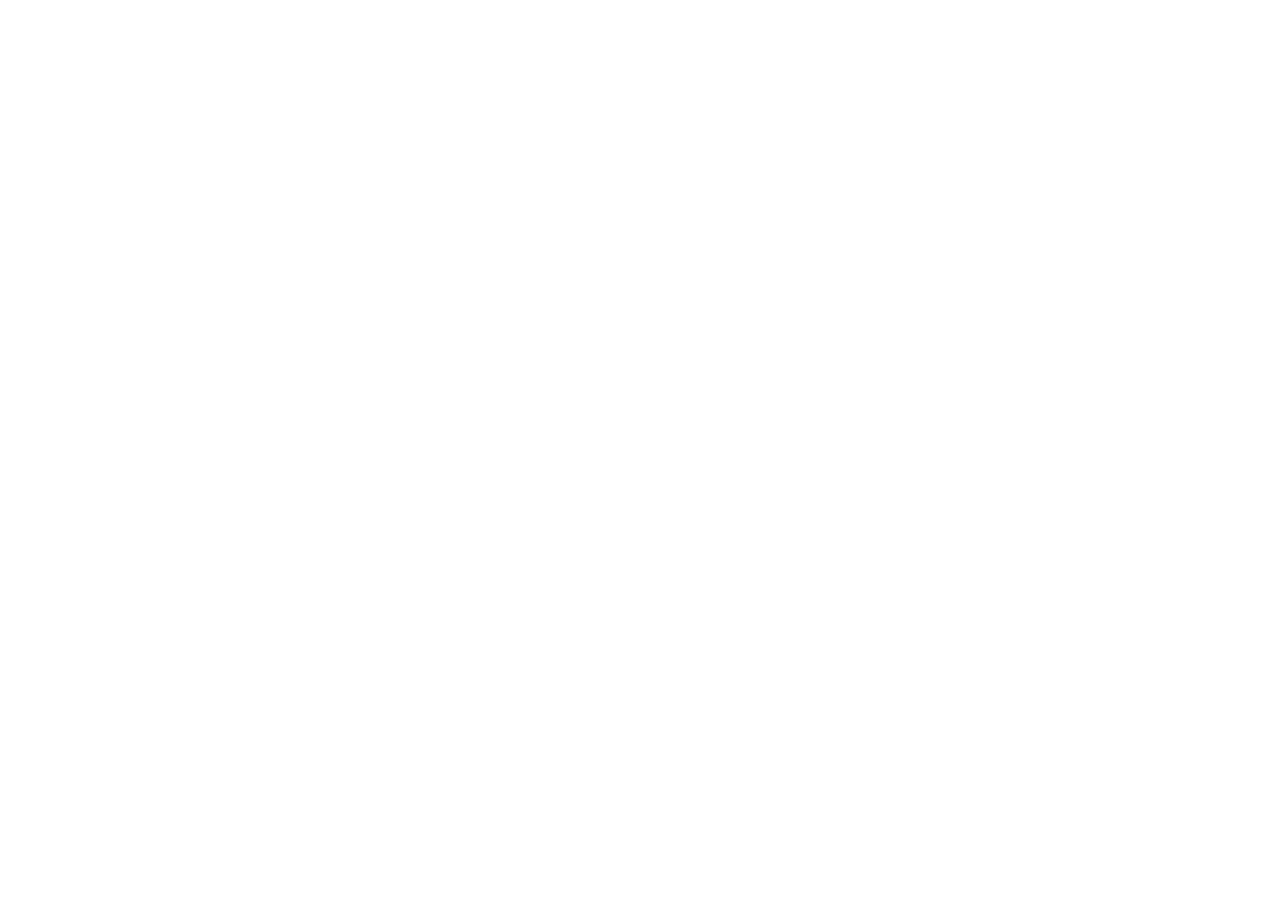
==== codeQuiz.html @ e10ce7f9 "created html and js files" ====
<!DOCTYPE html>
<html lang="en">
<head>
  <meta charset="UTF-8">
  <meta name="viewport" content="width=device-width, initial-scale=1.0">
  <title>Timed Code Quiz</title>
  
</head>
<body>



  
  <script src="codeQuiz.js"></script>
</body>
</html>
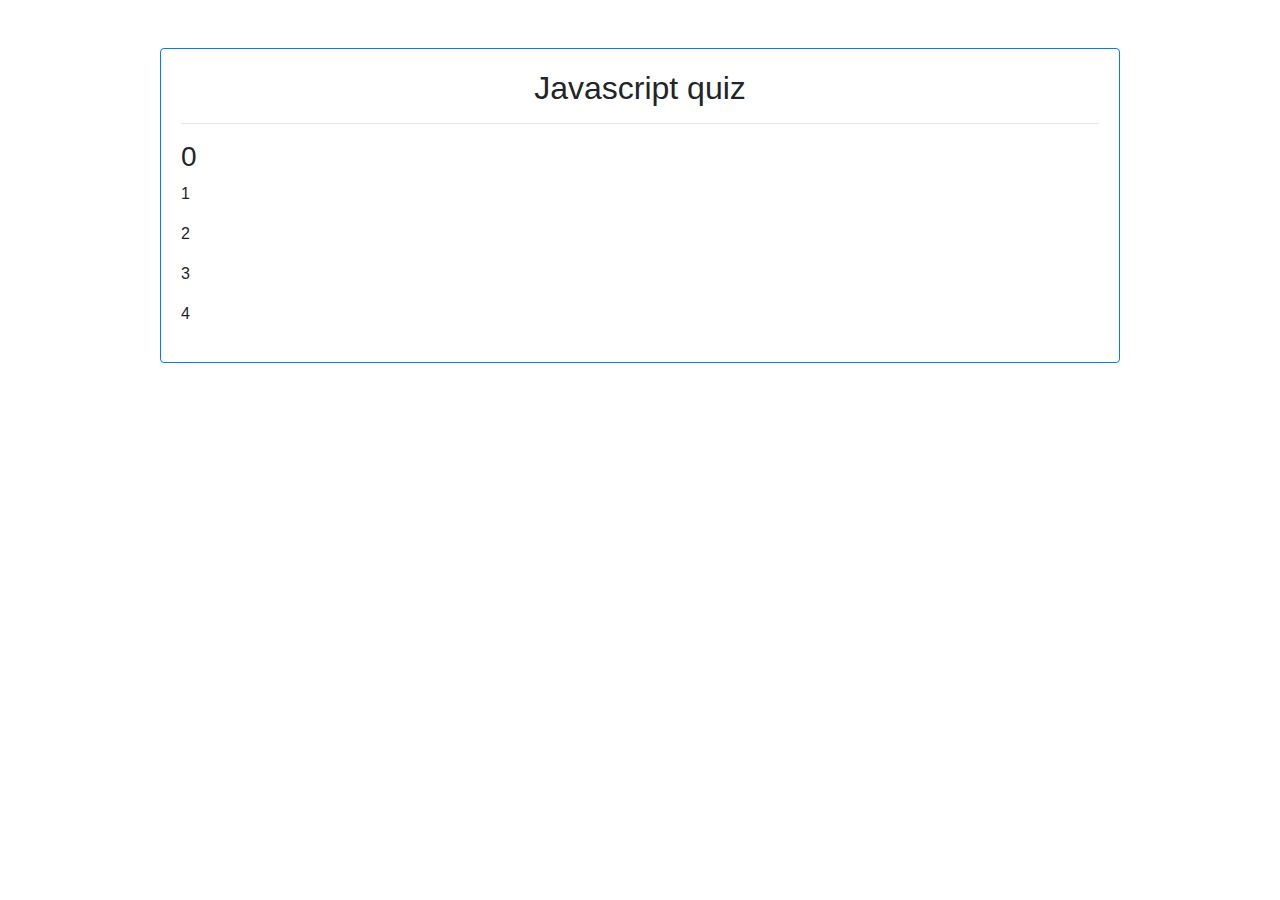
==== commit aea96806: "added html files and added questions to codeQuiz.js file" ====
--- a/codeQuiz.html
+++ b/codeQuiz.html
@@ -1,16 +1,54 @@
+
 <!DOCTYPE html>
 <html lang="en">
 <head>
   <meta charset="UTF-8">
   <meta name="viewport" content="width=device-width, initial-scale=1.0">
   <title>Timed Code Quiz</title>
-  
+  <link rel="stylesheet" href="https://stackpath.bootstrapcdn.com/bootstrap/4.3.1/css/bootstrap.min.css" />
+  <link rel="stylesheet" href="https://use.fontawesome.com/releases/v5.8.1/css/all.css" integrity="sha384-50oBUHEmvpQ+1lW4y57PTFmhCaXp0ML5d60M1M7uH2+nqUivzIebhndOJK28anvf" crossorigin="anonymous" />
+  <link rel="stylesheet" href="assets/css/mainStyle.css" />
 </head>
 <body>
 
+    <div class="container col d-flex justify-content-center mt-5 ">
+ 
+        <div class="card border-primary" style="width: 60rem">
+      <!-- <img class="card-img-top" src="..." alt="Card image cap"> -->
+      <div class="card-body">
+        <h2 class="card-title" style="text-align: center">Javascript quiz</h2>
+        
 
+        <!--Horizontal line-->
+        <hr />
 
-  
-  <script src="codeQuiz.js"></script>
+        <!--Display questions-->
+        <h3 class="question" id="question">0</h3>
+        <!--Display four Answer Choices-->
+        <div class="choice-container">
+            <p class="choice-prefix">1</p>
+            <p class="choice-text" data-number="1"></p>
+        </div>
+        <div class="choice-container">
+            <p class="choice-prefix">2</p>
+            <p class="choice-text" data-number="2"></p>
+        </div>
+        <div class="choice-container">
+            <p class="choice-prefix">3</p>
+            <p class="choice-text" data-number="3"></p>
+        </div>
+
+        <div class="choice-container">
+            <p class="choice-prefix">4</p>
+            <p class="choice-text" data-number="4"></p>
+        </div>
+        <div id="result-container" style="color:rgb(4, 83, 77)">
+        </div>
+    </div>
+</div>
+</div>
+<!-- End container-->
+<script src="codeQuiz.js"></script>
+
 </body>
 </html>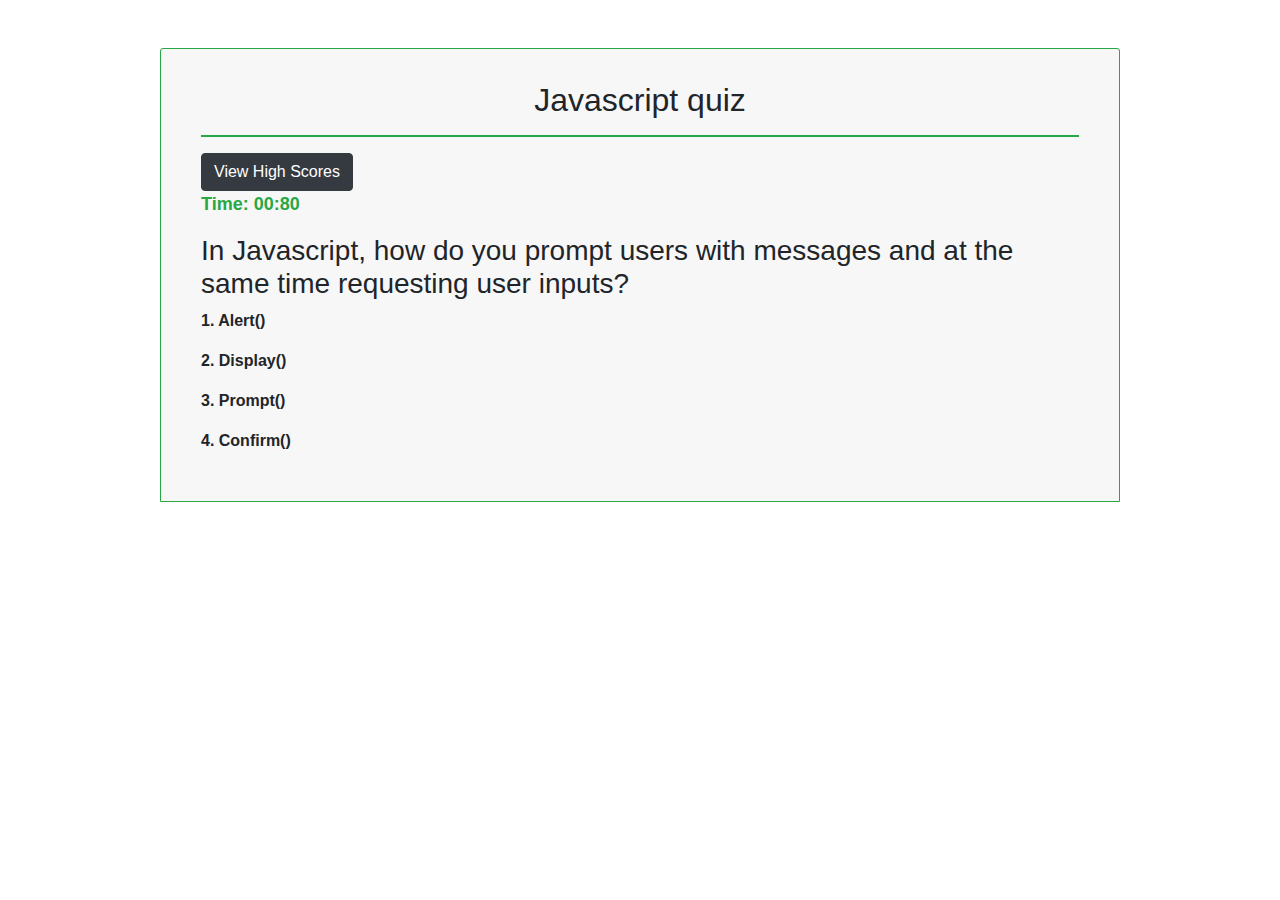
==== commit d18e1d88: "updated  html, js css files" ====
--- a/codeQuiz.html
+++ b/codeQuiz.html
@@ -4,49 +4,52 @@
 <head>
   <meta charset="UTF-8">
   <meta name="viewport" content="width=device-width, initial-scale=1.0">
-  <title>Timed Code Quiz</title>
+  <title>Javascript quiz</title>
   <link rel="stylesheet" href="https://stackpath.bootstrapcdn.com/bootstrap/4.3.1/css/bootstrap.min.css" />
   <link rel="stylesheet" href="https://use.fontawesome.com/releases/v5.8.1/css/all.css" integrity="sha384-50oBUHEmvpQ+1lW4y57PTFmhCaXp0ML5d60M1M7uH2+nqUivzIebhndOJK28anvf" crossorigin="anonymous" />
   <link rel="stylesheet" href="assets/css/mainStyle.css" />
 </head>
 <body>
 
-    <div class="container col d-flex justify-content-center mt-5 ">
- 
-        <div class="card border-primary" style="width: 60rem">
-      <!-- <img class="card-img-top" src="..." alt="Card image cap"> -->
+     <div class="card-header mx-auto border border-success mt-5" style="width: 60rem"> 
       <div class="card-body">
         <h2 class="card-title" style="text-align: center">Javascript quiz</h2>
-        
-
-        <!--Horizontal line-->
         <hr />
+        <aside  class="justify-center flex-column hidden">
+            <!--Container for View high scores link and Timer-->
+            <aside>
+                <div>
+                    <a href="quizScores.html" class="score-timer btn btn-dark" role="button">View High Scores</a> 
+                    <p id="timer-txt" style="font-size:18px; font-weight:bold; text-decoration:none; color:rgb(40,167,69)">
+                    </p>
+                </div>
+            </aside>
+        </aside>
 
         <!--Display questions-->
-        <h3 class="question" id="question">0</h3>
+        <h3 class="question" id="question-txt">0</h3>
         <!--Display four Answer Choices-->
         <div class="choice-container">
-            <p class="choice-prefix">1</p>
-            <p class="choice-text" data-number="1"></p>
+            <!-- <p class="choice-prefix">1</p> -->
+            <p class="answer-options-txt" data-number="1"></p>
         </div>
         <div class="choice-container">
-            <p class="choice-prefix">2</p>
-            <p class="choice-text" data-number="2"></p>
+            <!-- <p class="choice-prefix">2</p> -->
+            <p class="answer-options-txt" data-number="2"></p>
         </div>
         <div class="choice-container">
-            <p class="choice-prefix">3</p>
-            <p class="choice-text" data-number="3"></p>
+            <!-- <p class="choice-prefix">3</p> -->
+            <p class="answer-options-txt" data-number="3"></p>
         </div>
 
         <div class="choice-container">
-            <p class="choice-prefix">4</p>
-            <p class="choice-text" data-number="4"></p>
+            <!-- <p class="choice-prefix">4. </p> -->
+             <p class="answer-options-txt" data-number="4"></p>
         </div>
-        <div id="result-container" style="color:rgb(4, 83, 77)">
+        <div id="result-container" style="color:rgb(40,167,69)">
         </div>
     </div>
-</div>
-</div>
+ </div>
 <!-- End container-->
 <script src="codeQuiz.js"></script>
 
--- a/assets/css/mainStyle.css
+++ b/assets/css/mainStyle.css
@@ -0,0 +1,56 @@
+
+.container {
+  width: 75vw;
+  height: 75vh;
+  display: flex;
+  justify-content: center;  
+  max-width:50rem;
+  margin: 0 auto;
+}
+
+.justify-center {
+  justify-content: center;
+}
+
+.card {
+  margin: 0 auto; /* Added */
+  float: none; /* Added */
+  margin-bottom: 10px; /* Added */
+}
+hr {
+  height: 1.5px;
+  background-color: rgb(40,167,69);
+  border: none;
+}
+
+ul {
+  list-style-type: none;
+}
+
+.answer-options-txt{
+  font-weight: bold;
+}
+
+#hiScoresList {
+  list-style: none;
+  padding-left: 0;
+  margin-bottom: 4rem;
+}
+
+#yourScore {
+  color: rgb(4, 83, 77);
+}
+
+.quiz-score {
+  font-size: 1.8rem;
+  margin-bottom: 0.5rem;
+}
+
+.quiz-score:hover {
+  transform: scale(1.025);
+}
+
+.btnCtr {
+  justify-content: center;
+  align-items: center;
+}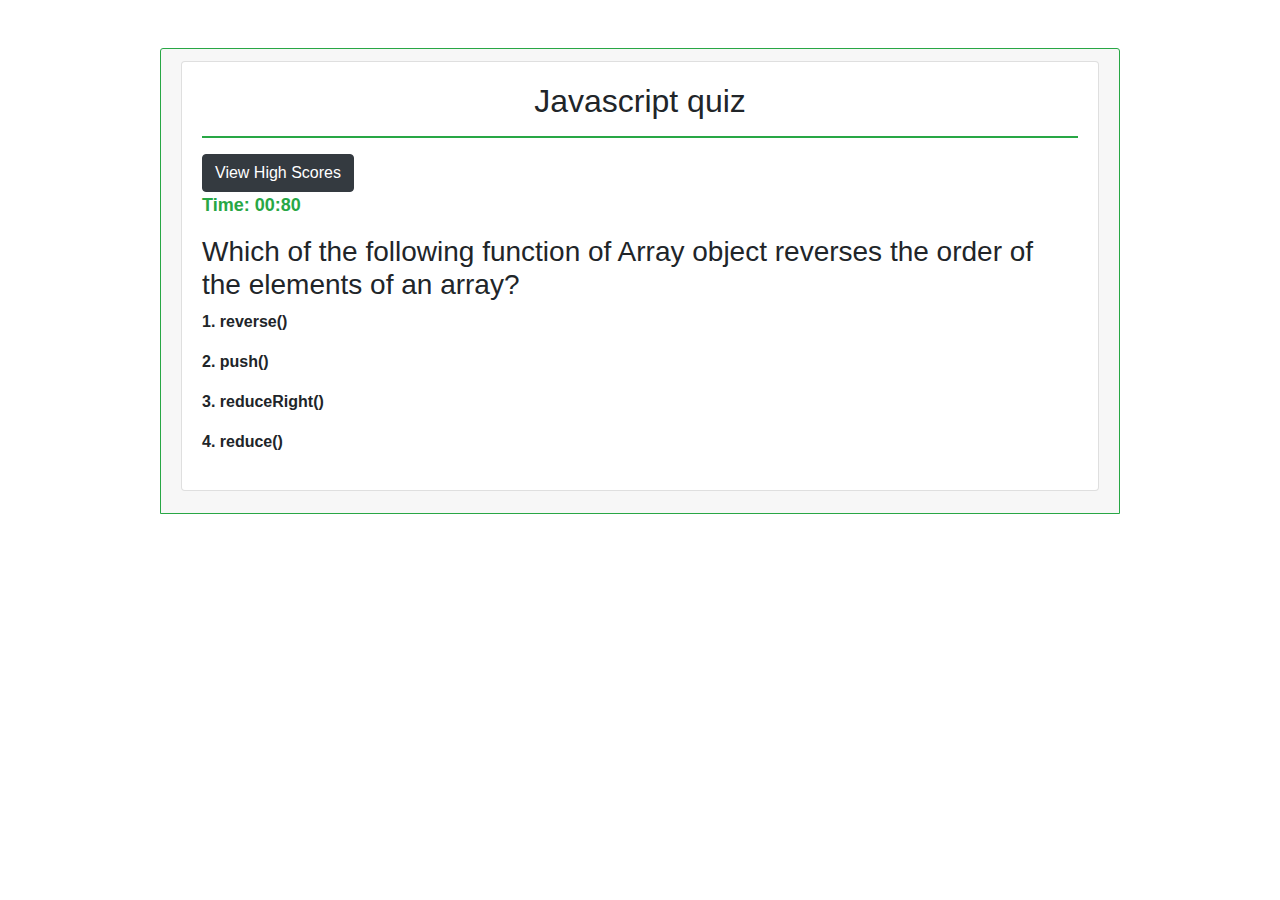
==== commit 22d059e2: "updated thumbnail image and styles" ====
--- a/codeQuiz.html
+++ b/codeQuiz.html
@@ -11,10 +11,13 @@
 </head>
 <body>
 
-     <div class="card-header mx-auto border border-success mt-5" style="width: 60rem"> 
-      <div class="card-body">
-        <h2 class="card-title" style="text-align: center">Javascript quiz</h2>
-        <hr />
+    <div class="container-md mp-2">
+        <!--Card to display the instruction text for the quiz-->
+        <div class="card-header mx-auto border border-success m-5 row" style="max-width: 60rem">
+          <div class="card"> 
+          <div class="card-body">
+            <h2 class="card-title" style="text-align: center">Javascript quiz</h2>
+            <hr />
         <aside  class="justify-center flex-column hidden">
             <!--Container for View high scores link and Timer-->
             <aside>
@@ -48,6 +51,8 @@
         </div>
         <div id="result-container" style="color:rgb(40,167,69)">
         </div>
+        </div>
+        </div>
     </div>
  </div>
 <!-- End container-->
--- a/assets/css/mainStyle.css
+++ b/assets/css/mainStyle.css
@@ -1,21 +1,11 @@
-
-.container {
-  width: 75vw;
-  height: 75vh;
-  display: flex;
-  justify-content: center;  
-  max-width:50rem;
-  margin: 0 auto;
-}
-
+/* CSS */
 .justify-center {
   justify-content: center;
 }
 
 .card {
-  margin: 0 auto; /* Added */
-  float: none; /* Added */
-  margin-bottom: 10px; /* Added */
+  margin: 0 auto; 
+  margin-bottom: 10px;
 }
 hr {
   height: 1.5px;
@@ -25,6 +15,11 @@
 
 ul {
   list-style-type: none;
+}
+
+.flex-column {
+  display: flex;
+  flex-direction: column;
 }
 
 .answer-options-txt{
